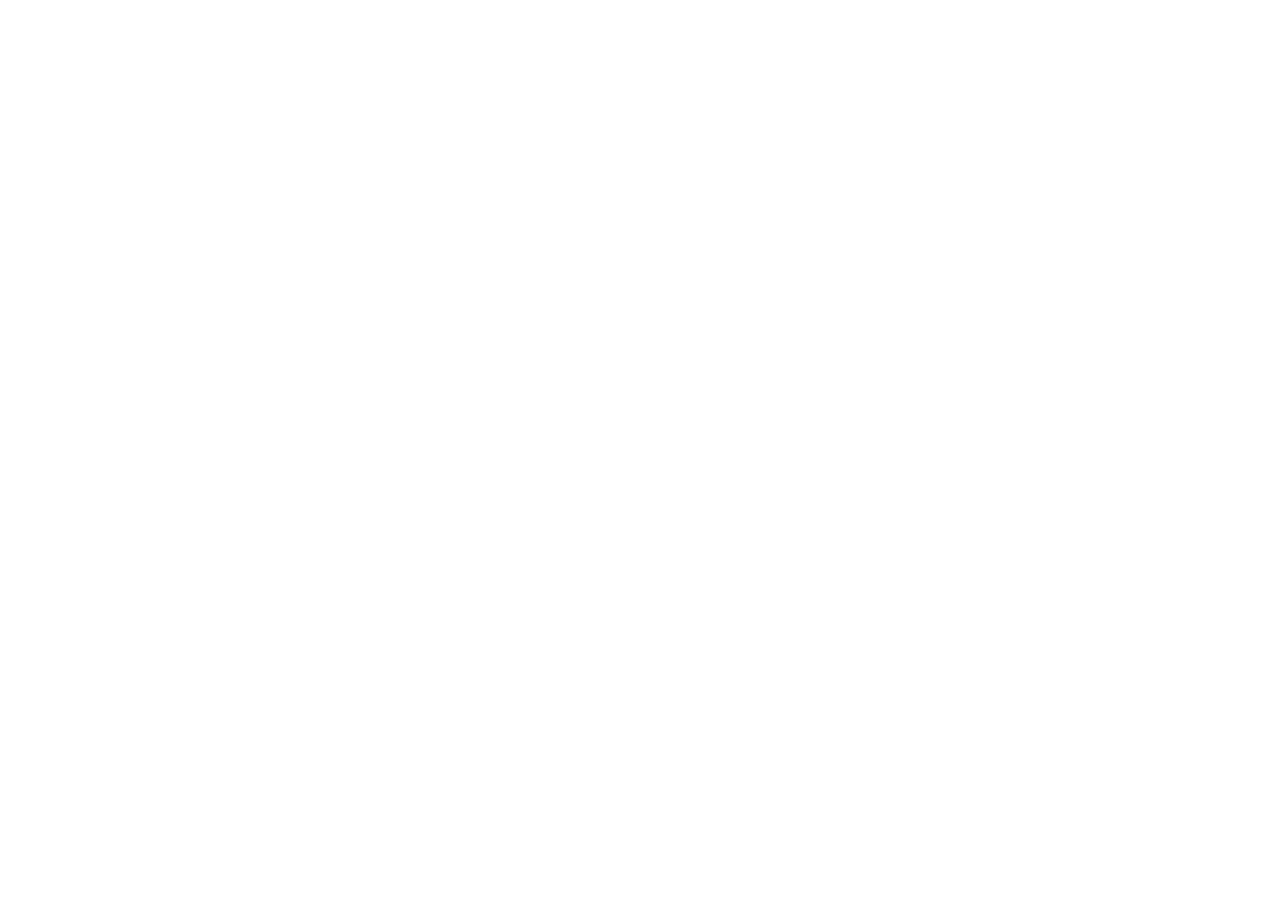
==== ex026/mq004/index.html @ 4027f71d "mq004 - 1a parte - exercicio media query" ====
<!DOCTYPE html>
<html lang="pt-BR">
<head>
    <meta charset="UTF-8">
    <meta name="viewport" content="width=device-width, initial-scale=1.0">
    <title>Media Query</title>
</head>
<body>
    
</body>
</html>
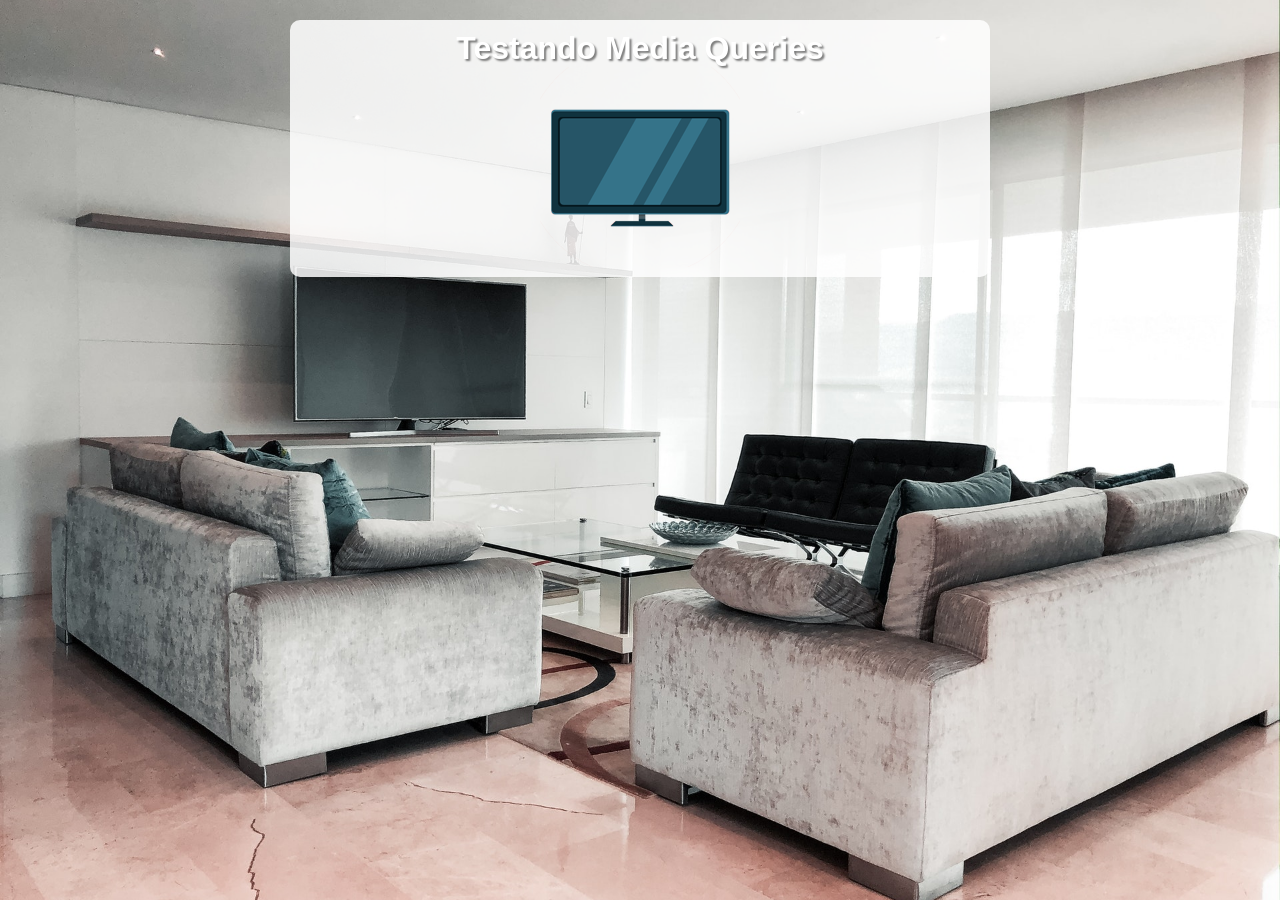
==== commit bb54ed74: "mq004 - breakpoints" ====
--- a/ex026/mq004/index.html
+++ b/ex026/mq004/index.html
@@ -4,8 +4,17 @@
     <meta charset="UTF-8">
     <meta name="viewport" content="width=device-width, initial-scale=1.0">
     <title>Media Query</title>
+    <link rel="stylesheet" href="estilos/style.css" media="all">
+    <link rel="stylesheet" href="estilos/media-query.css">
 </head>
 <body>
-    
+    <main>
+        <h1>Testando Media Queries</h1>
+        <img id="phone" src="imagens/icon-phone.png" alt="Acessando via smartphone">
+        <img id="tablet" src="imagens/icon-tablet.png" alt="Acessando via tablet">
+        <img id="print" src="imagens/icon-print.png" alt="Versão para impressão">
+        <img id="pc" src="imagens/icon-pc.png" alt="Versão para desktop">
+        <img id="tv" src="imagens/icon-tv.png" alt="Versão para TV">
+    </main>
 </body>
 </html>
--- a/ex026/mq004/estilos/style.css
+++ b/ex026/mq004/estilos/style.css
@@ -0,0 +1,49 @@
+@charset "UTF-8";
+
+/* Versão Mobile First */
+
+* { 
+    font-family: Arial, Helvetica, sans-serif;
+    font-size: 1em;
+    margin: 0px;
+    padding: 0px;
+    box-sizing: border-box;
+}
+
+html { 
+    height: 100vh;
+}
+
+body {
+    background: black url(../imagens/back-phone.jpg) no-repeat;
+    background-size: cover;
+    background-position: center center;
+
+}
+
+main {
+    background-color: rgba(255, 255, 255, 0.842);
+    width: 400px;
+    margin: auto;
+    margin-top: 20px;
+    border-radius: 10px;
+    padding: 10px;
+}
+
+h1 {
+    text-align: center;
+    color: white;
+    font-size: 2em;
+    text-shadow: 2px 2px 2px rgba(0, 0, 0, 0.493);
+}
+
+img {
+    display: block;
+    margin: auto;
+}
+
+img#phone { display: block; }
+img#tablet { display: none; }
+img#print { display: none; }
+img#pc { display: none; }
+img#tv { display: none; }
--- a/ex026/mq004/estilos/media-query.css
+++ b/ex026/mq004/estilos/media-query.css
@@ -0,0 +1,86 @@
+@charset "UTF-8";
+
+
+/* Todas as demais mídias */
+
+
+/* Typical Device Breakpoints
+------------------------------
+Pequenas telas: até 600px
+Celular: de 600px até 768px
+Tablet: 768px até 992px
+Desktop: 992px até 1200px
+Grandes telas: acima de 1200px
+*/
+
+@media print { /* IMPRESSÃO */
+
+    * {
+        font-family: 'Courier New', Courier, monospace;
+    }
+
+    body {
+        background-image: url(../imagens/back-print.jpg); /* desnecessário */
+    }
+
+    main {
+        width: 90vw;
+        border: 2px solid black;
+    }
+
+    main::after {
+        content: 'Essa impressão foi feita através do site www.cursoemvideo.com';
+        text-decoration: overline;
+    }
+
+    main h1 {
+        text-shadow: none;
+        color: black;
+    }
+
+    img#phone { display: none; }
+    img#tablet { display: none; }
+    img#print { display: block; }
+    img#pc { display: none; }
+    img#tv { display: none; }
+}
+
+@media screen and (min-width: 768px) and (max-width: 992px) { /* TABLET */
+    body {
+        background-image: url(../imagens/back-tablet.jpg);
+    }
+
+    img#phone { display: none; }
+    img#tablet { display: block; }
+    img#print { display: none; }
+    img#pc { display: none; }
+    img#tv { display: none; }
+}
+
+@media screen and (min-width: 992px) and (max-width: 1200px) { /* DESKTOP */
+    body {
+        background-image: url(../imagens/back-pc.jpg);
+    }
+
+    img#phone { display: none; }
+    img#tablet { display: none; }
+    img#print { display: none; }
+    img#pc { display: block; }
+    img#tv { display: none; }
+}
+
+@media screen and (min-width: 1200px) { /* GRANDES TELAS */
+    body {
+        background-image: url(../imagens/back-tv.jpg);
+    }
+
+    main {
+        width: 700px;
+    }
+
+    img#phone { display: none; }
+    img#tablet { display: none; }
+    img#print { display: none; }
+    img#pc { display: none; }
+    img#tv { display: block; }
+}
